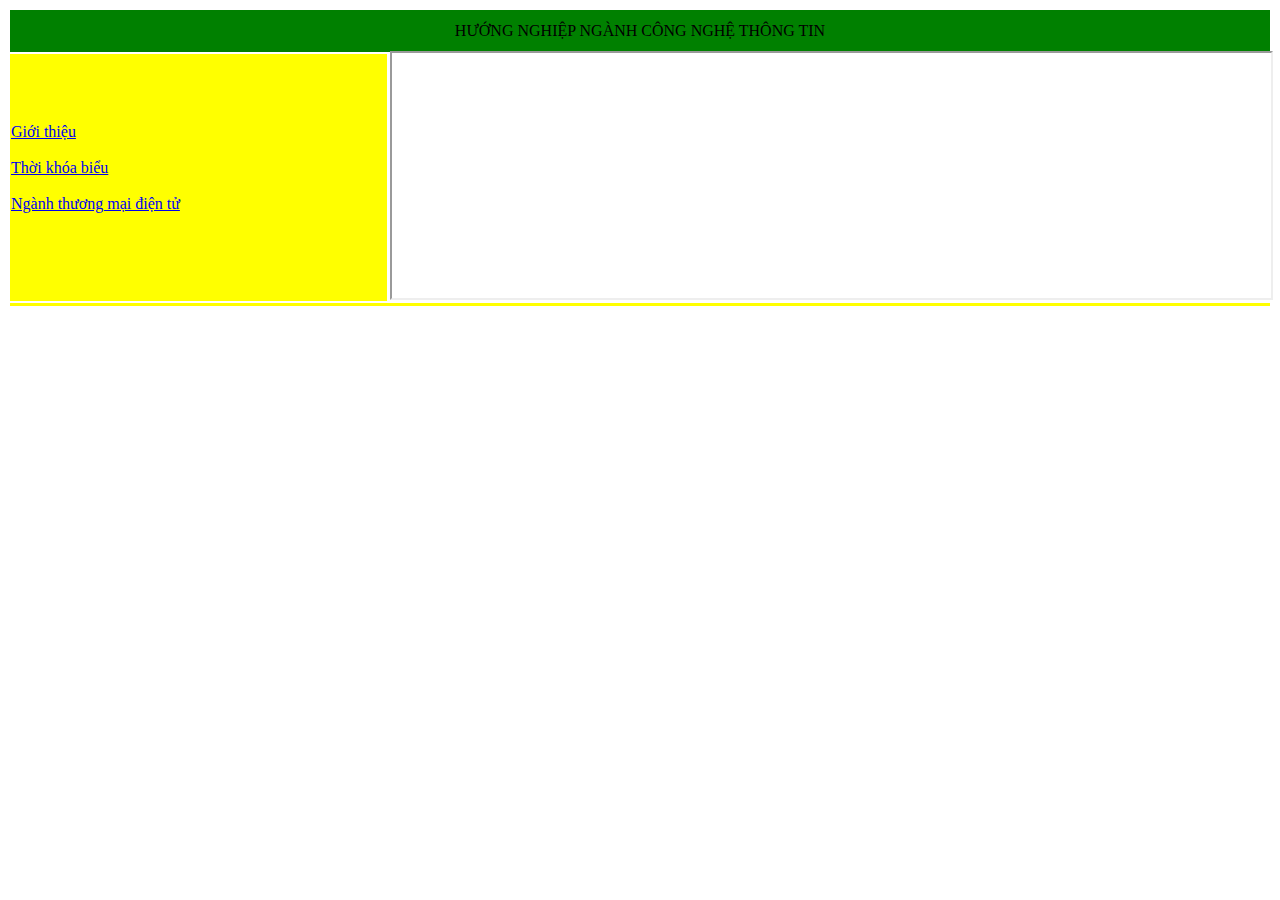
==== index.html @ 8f524318 "Add files via upload" ====
<!DOCTYPE html>
<html>

  <head>
    <meta charset="utf-8">
    <meta name="viewport" content="width=device-width">
    <title>LE NGUYEN BAO NHI</title>
    <link href="style.css" rel="stylesheet" type="text/css" />
  </head>

  <body>

    
  <table border="0" width="100%" height="300px">
    <tr>
      <td colspan="2" height="40px" bgcolor="green">
         <center>HƯỚNG NGHIỆP NGÀNH CÔNG NGHỆ THÔNG TIN</center>
      </td>
    </tr>
    <tr>
      <td width="30%" bgcolor="yellow">
<a href="Content/gioithieubanthan.html" target="noidung"> Giới thiệu</a> <br> <br>
<a href="Content/thoikhoabieu.html" target="noidung"> Thời khóa biểu </a> <br> <br>
        <a href="Content/AI.html" target="noidung">Ngành thương mại điện tử</a> <br> <br>
      </td>
      <td>
<iframe name="noidung" width="100%" height="100%"></iframe>
      </td>
    </tr>
    <tr>
      <td colspan="2" bgcolor="yellow">

      </td>
    </tr>
  </table>

</body>

</html>
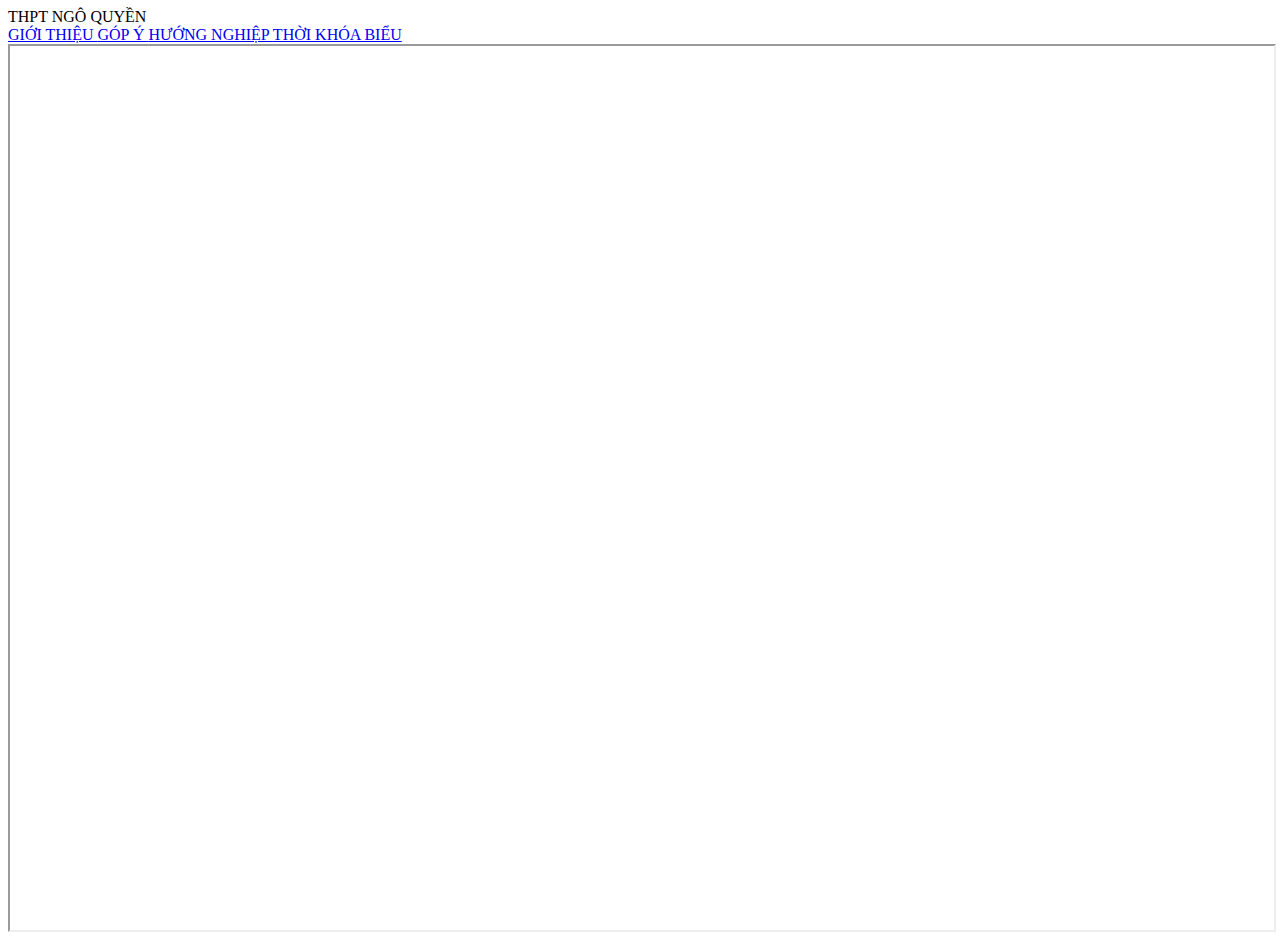
==== commit 1f6216bf: "Create index.html" ====
--- a/index.html
+++ b/index.html
@@ -1,39 +1,21 @@
-<!DOCTYPE html>
-<html>
+<meta charset="utf-8"
+  <meta name="viewport" content="width=device-width">
+  <title>replit</title>
+  <link href="style.css" rel="stylesheet" type="text/css" />
+</head>
 
-  <head>
-    <meta charset="utf-8">
-    <meta name="viewport" content="width=device-width">
-    <title>LE NGUYEN BAO NHI</title>
-    <link href="style.css" rel="stylesheet" type="text/css" />
-  </head>
-
-  <body>
-
-    
-  <table border="0" width="100%" height="300px">
-    <tr>
-      <td colspan="2" height="40px" bgcolor="green">
-         <center>HƯỚNG NGHIỆP NGÀNH CÔNG NGHỆ THÔNG TIN</center>
-      </td>
-    </tr>
-    <tr>
-      <td width="30%" bgcolor="yellow">
-<a href="Content/gioithieubanthan.html" target="noidung"> Giới thiệu</a> <br> <br>
-<a href="Content/thoikhoabieu.html" target="noidung"> Thời khóa biểu </a> <br> <br>
-        <a href="Content/AI.html" target="noidung">Ngành thương mại điện tử</a> <br> <br>
-      </td>
-      <td>
-<iframe name="noidung" width="100%" height="100%"></iframe>
-      </td>
-    </tr>
-    <tr>
-      <td colspan="2" bgcolor="yellow">
-
-      </td>
-    </tr>
-  </table>
-
+<body>
+ <div class="bandau"> THPT NGÔ QUYỀN </div> 
+  <div class="giua">
+    <table>
+    <a href="content/gtbt.html" target="nd"> GIỚI THIỆU </a> 
+    <a href="content/Bai7-NV1.html" target="nd"> GÓP Ý </a> 
+    <a href="content/huongnghiep.html" target="nd"> HƯỚNG NGHIỆP </a> 
+    <a href="content/thoikhoabieu.html" target="nd"> THỜI KHÓA BIỂU </a>
+    </table>
+  </div>
+  <div class="cuoi">
+    <iframe name="nd" width="100%" height="100%"> </iframe>
+  </div>
 </body>
-
-</html>+</html>
--- a/style.css
+++ b/style.css
@@ -0,0 +1,6 @@
+<html>
+<head>
+ <meta charset="utf-8">
+ <style>
+  •phandau {color: tomato; background-color: #f1f1f1}
+
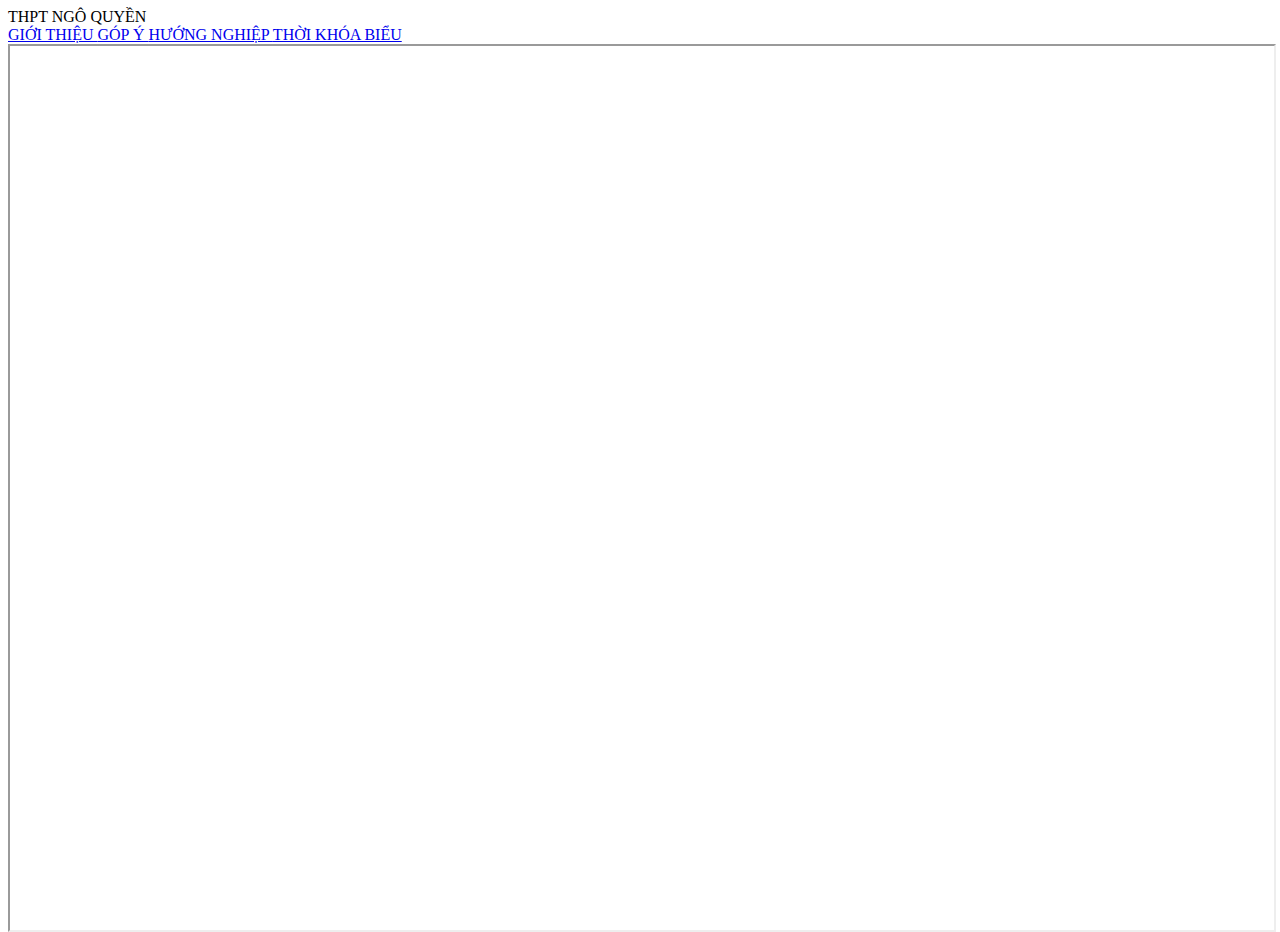
==== commit bb3fbcb7: "Update index.html" ====
--- a/index.html
+++ b/index.html
@@ -8,7 +8,7 @@
  <div class="bandau"> THPT NGÔ QUYỀN </div> 
   <div class="giua">
     <table>
-    <a href="content/gtbt.html" target="nd"> GIỚI THIỆU </a> 
+    <a href="content/gioithieubanthan.html" target="nd"> GIỚI THIỆU </a> 
     <a href="content/Bai7-NV1.html" target="nd"> GÓP Ý </a> 
     <a href="content/huongnghiep.html" target="nd"> HƯỚNG NGHIỆP </a> 
     <a href="content/thoikhoabieu.html" target="nd"> THỜI KHÓA BIỂU </a>
--- a/style.css
+++ b/style.css
@@ -1,6 +1,9 @@
-<html>
-<head>
- <meta charset="utf-8">
- <style>
-  •phandau {color: tomato; background-color: #f1f1f1}
-
+html {
+ height: 100%;
+ width: 100%;
+}
+• bandau {color : green; background-color: magenta; text-align : center; padding: 20px
+• giua {color : red; background-color: yellow; padding: 20px ; }
+• giua a{color : black; display: block;}
+• giua a : hover{color : blue; background-color: gray;}
+• cuoi {color : blue;}
